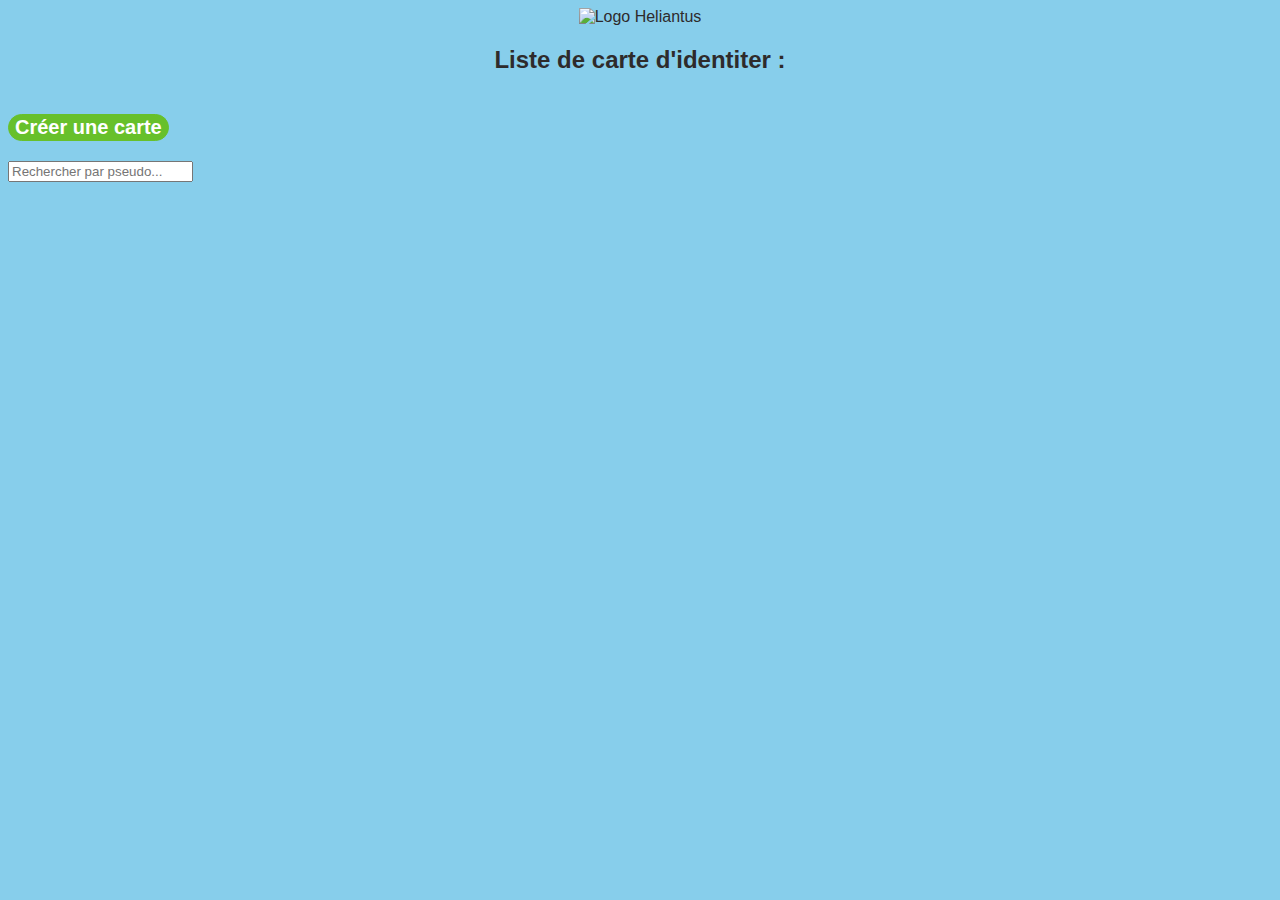
==== index.html @ 2c91730c "#" ====
<!DOCTYPE html>
<html lang="fr">
<head>
    <meta charset="UTF-8">
    <meta name="viewport" content="width=device-width, initial-scale=1.0">
    <title>Page Principale</title>
    <style>
        .cartes {
            display: flex; /* Utilisation de Flexbox */
            flex-wrap: wrap; /* Permettre aux éléments de passer à la ligne si nécessaire */
        }

        .carte {
            display: inline-block; /* Afficher les cartes en ligne */
            width: 88px; /* Définir une largeur fixe pour la carte */
            height: 110px;
            margin-right: 10px; /* Ajouter un espace entre les cartes */
            margin-bottom: 10px; /* Ajouter un espace en bas des cartes */
            /* Autres styles */
        }
        /* Styles pour les boutons de carte */
        .carte {
            margin-bottom: 10px; /* Espacement entre les boutons */
            border-radius: 10px;
            background-image: url("https://cdn.discordapp.com/attachments/1062809373828714576/1210280203402878976/textureH.png?ex=65e9fc46&is=65d78746&hm=c7867293bd7678378d4e8371375c6e633c3b22b4260e298d2484c6bd912d1e0f&");
            color: #fff;
            border: #78b8ff;
        }


        .carte a {
            display: block; /* Pour que le lien occupe tout le bouton */
            text-decoration: none; /* Supprimer le soulignement du lien */
            padding-top: 0px;
        }

        .carte img {
            width: 75px; /* Utiliser toute la largeur de la carte pour l'image */
            height: auto; /* Ajuster automatiquement la hauteur de l'image */
            padding-left: 7px;
            padding-top: 5px;
        }

        .carte strong {
            display: block; /* Pour que le texte apparaisse sous l'image */
            text-align: center; /* Centrer le texte */
        }

        .delete-button {
            background-color: #c6003e; /* Couleur de fond du bouton de suppression */
            color: #fff; /* Couleur du texte du bouton de suppression */
            border: none; /* Supprimer les bordures */
            padding: 5px 10px; /* Espacement à l'intérieur du bouton */
            border-radius: 5px; /* Coins arrondis */
            cursor: pointer; /* Curseur de la souris en forme de main */
            margin-left: 2.5px; /* Espacement à gauche du bouton */
            margin-right: 20px;
            margin-top: 10px;
            margin-bottom: 45px;
        }

        .search-bar {
            margin-bottom: 10px;
        }
        body {
            font-family:'Franklin Gothic Medium', 'Arial Narrow', Arial, sans-serif;
            background-color: #87CEEB;

        }
        .entete {
            font-size: 15;
            color: rgb(46, 43, 43);
            padding: auto;
            margin: auto;
            text-align: center;
        }

        .create-card {
            border-radius: 90px; /* Bordure arrondie */
            font-size: 20px; /* Taille de la police */
            border: 1px solid rgb(103, 192, 43); /* Bordure */
            background-color: rgb(103, 192, 43); /* Couleur de fond */
            color: white; /* Couleur du texte */
            margin-top: 20px; /* Marge supérieure pour l'espace */
            margin-bottom: 20px; /* Marge inférieure */
        }

    </style>
</head>
<body>
    <div class="entete">
        <img class="img-heliante" src="https://cdn.discordapp.com/attachments/1062809373828714576/1210252116149674034/minecraft_title.png?ex=65e9e21d&is=65d76d1d&hm=a45e96ebe37ce67436be27a0d8c627bde8dd1db4845a2243b788e6e4ea603970&" alt="Logo Heliantus">
    
        <h2 class="list-titre">Liste de carte d'identiter :</h2>
    </div>

    <!-- Bouton pour ouvrir la page de création de carte -->
    <button onclick="creerCarte()" class="create-card"><strong>Créer une carte</strong></button>

    <br>
    <!-- Barre de recherche -->
    <input type="text" id="search" class="search-bar" placeholder="Rechercher par pseudo...">
    
    <!-- Listes des cartes -->
    <div class="list-card" id="cartes">
        <!-- Vos boutons ici -->
    </div>

    <script>
        var admins = {
            "ED574": "jules92",
            "admin2": "pseudo2"
        };

        // Chargement des cartes sauvegardées dans le localStorage
        window.onload = function() {
            var cartes = JSON.parse(localStorage.getItem('cartes')) || [];
            cartes.forEach(function(carte) {
                afficherCarte(carte.pseudo);
            });
        };

        function creerCarte() {
            var codeAdmin = prompt("Entrez le code administrateur :");
            if (codeAdmin !== null) {
                if (admins.hasOwnProperty(codeAdmin)) {
                    var pseudo = prompt("Entrez le pseudo de la personne :");
                    if (pseudo !== null) {
                        afficherCarte(pseudo);
                        sauvegarderCarte(pseudo);
                    }
                } else {
                    alert("Code administrateur incorrect");
                }
            }
        }

        function afficherCarte(pseudo) {
            var carteDiv = document.createElement('div');
            carteDiv.className = "carte";

            var img = document.createElement('img');
            img.src = "https://skins.nationsglory.fr/face/" + pseudo + "/3d/20";
            img.className = "img-icon";
            img.alt = "Photo du joueur";

            var a = document.createElement('a');
            a.innerHTML = "<strong>" + pseudo + "</strong>";
            a.src = pseudo + '/' + pseudo;

            carteDiv.appendChild(img);
            carteDiv.appendChild(a);

            var supprimerBtn = document.createElement('button');
            supprimerBtn.className = "supprimer delete-button";
            supprimerBtn.innerText = "Supprimer";
            supprimerBtn.onclick = function() {
                var codeAdmin = prompt("Entrez le code administrateur pour supprimer la carte de " + pseudo + " :");
                if (codeAdmin !== null) {
                    if (admins.hasOwnProperty(codeAdmin)) {
                        var confirmation = confirm("Êtes-vous sûr de vouloir supprimer cette carte ?");
                        if (confirmation) {
                            this.parentNode.remove();
                            supprimerCarte(pseudo);
                        }
                    } else {
                        alert("Code administrateur incorrect");
                    }
                }
            };

            carteDiv.appendChild(supprimerBtn);

            document.getElementById('cartes').appendChild(carteDiv);
        }

        function sauvegarderCarte(pseudo) {
            var cartes = JSON.parse(localStorage.getItem('cartes')) || [];
            cartes.push({ pseudo: pseudo });
            localStorage.setItem('cartes', JSON.stringify(cartes));
        }

        function supprimerCarte(pseudo) {
            var cartes = JSON.parse(localStorage.getItem('cartes')) || [];
            var index = cartes.findIndex(function(carte) {
                return carte.pseudo === pseudo;
            });
            if (index !== -1) {
                cartes.splice(index, 1);
                localStorage.setItem('cartes', JSON.stringify(cartes));
            }
        }

         // Fonction pour filtrer les cartes en fonction du pseudo saisi dans la barre de recherche
        function filtrerCartes() {
            var input = document.getElementById('search').value.toLowerCase(); // Récupérer la valeur saisie dans la barre de recherche
            var cartes = document.querySelectorAll('.carte'); // Sélectionner toutes les cartes

            // Parcourir toutes les cartes et les cacher si leur pseudo ne correspond pas à la recherche
            cartes.forEach(function(carte) {
                var pseudo = carte.querySelector('a').innerText.toLowerCase(); // Récupérer le pseudo de la carte
                if (pseudo.includes(input)) {
                    carte.style.display = 'inline-block'; // Afficher la carte si le pseudo correspond à la recherche
                } else {
                    carte.style.display = 'none'; // Cacher la carte sinon
                }
            });
        }

        // Ajouter un écouteur d'événements pour déclencher la fonction filtrerCartes à chaque fois que du texte est saisi dans la barre de recherche
        document.getElementById('search').addEventListener('input', filtrerCartes);
    </script>
</body>
</html>
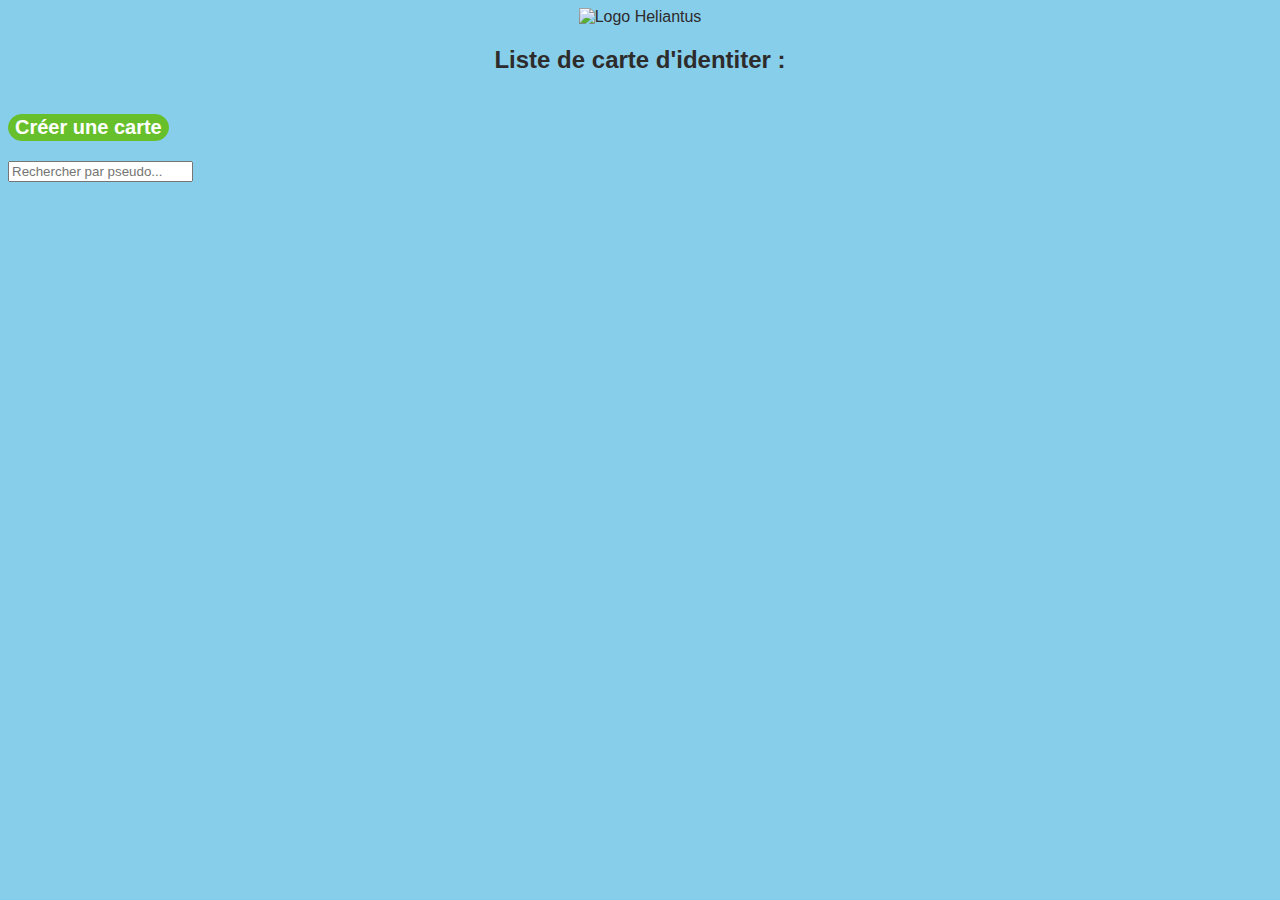
==== commit 746c4039: "#" ====
--- a/index.html
+++ b/index.html
@@ -3,89 +3,12 @@
 <head>
     <meta charset="UTF-8">
     <meta name="viewport" content="width=device-width, initial-scale=1.0">
-    <title>Page Principale</title>
-    <style>
-        .cartes {
-            display: flex; /* Utilisation de Flexbox */
-            flex-wrap: wrap; /* Permettre aux éléments de passer à la ligne si nécessaire */
-        }
-
-        .carte {
-            display: inline-block; /* Afficher les cartes en ligne */
-            width: 88px; /* Définir une largeur fixe pour la carte */
-            height: 110px;
-            margin-right: 10px; /* Ajouter un espace entre les cartes */
-            margin-bottom: 10px; /* Ajouter un espace en bas des cartes */
-            /* Autres styles */
-        }
-        /* Styles pour les boutons de carte */
-        .carte {
-            margin-bottom: 10px; /* Espacement entre les boutons */
-            border-radius: 10px;
-            background-image: url("https://cdn.discordapp.com/attachments/1062809373828714576/1210280203402878976/textureH.png?ex=65e9fc46&is=65d78746&hm=c7867293bd7678378d4e8371375c6e633c3b22b4260e298d2484c6bd912d1e0f&");
-            color: #fff;
-            border: #78b8ff;
-        }
-
-
-        .carte a {
-            display: block; /* Pour que le lien occupe tout le bouton */
-            text-decoration: none; /* Supprimer le soulignement du lien */
-            padding-top: 0px;
-        }
-
-        .carte img {
-            width: 75px; /* Utiliser toute la largeur de la carte pour l'image */
-            height: auto; /* Ajuster automatiquement la hauteur de l'image */
-            padding-left: 7px;
-            padding-top: 5px;
-        }
-
-        .carte strong {
-            display: block; /* Pour que le texte apparaisse sous l'image */
-            text-align: center; /* Centrer le texte */
-        }
-
-        .delete-button {
-            background-color: #c6003e; /* Couleur de fond du bouton de suppression */
-            color: #fff; /* Couleur du texte du bouton de suppression */
-            border: none; /* Supprimer les bordures */
-            padding: 5px 10px; /* Espacement à l'intérieur du bouton */
-            border-radius: 5px; /* Coins arrondis */
-            cursor: pointer; /* Curseur de la souris en forme de main */
-            margin-left: 2.5px; /* Espacement à gauche du bouton */
-            margin-right: 20px;
-            margin-top: 10px;
-            margin-bottom: 45px;
-        }
-
-        .search-bar {
-            margin-bottom: 10px;
-        }
-        body {
-            font-family:'Franklin Gothic Medium', 'Arial Narrow', Arial, sans-serif;
-            background-color: #87CEEB;
-
-        }
-        .entete {
-            font-size: 15;
-            color: rgb(46, 43, 43);
-            padding: auto;
-            margin: auto;
-            text-align: center;
-        }
-
-        .create-card {
-            border-radius: 90px; /* Bordure arrondie */
-            font-size: 20px; /* Taille de la police */
-            border: 1px solid rgb(103, 192, 43); /* Bordure */
-            background-color: rgb(103, 192, 43); /* Couleur de fond */
-            color: white; /* Couleur du texte */
-            margin-top: 20px; /* Marge supérieure pour l'espace */
-            margin-bottom: 20px; /* Marge inférieure */
-        }
-
-    </style>
+    <link rel="apple-touch-icon" sizes="180x180" href="/apple-touch-icon.png">
+    <link rel="icon" type="image/png" sizes="32x32" href="/favicon-32x32.png">
+    <link rel="icon" type="image/png" sizes="16x16" href="/favicon-16x16.png">
+    <link rel="manifest" href="/site.webmanifest">
+    <link rel="stylesheet" href="style.css">
+    <title>Acceuil | Heliantus-BE</title>
 </head>
 <body>
     <div class="entete">
@@ -108,7 +31,7 @@
 
     <script>
         var admins = {
-            "ED574": "jules92",
+            "ED574": "pseudo1",
             "admin2": "pseudo2"
         };
 
@@ -145,8 +68,8 @@
             img.alt = "Photo du joueur";
 
             var a = document.createElement('a');
+            a.href = pseudo + '/' + pseudo;
             a.innerHTML = "<strong>" + pseudo + "</strong>";
-            a.src = pseudo + '/' + pseudo;
 
             carteDiv.appendChild(img);
             carteDiv.appendChild(a);
--- a/style.css
+++ b/style.css
@@ -0,0 +1,94 @@
+.cartes {
+    display: flex; /* Utilisation de Flexbox */
+    flex-wrap: wrap; /* Permettre aux éléments de passer à la ligne si nécessaire */
+}
+
+.carte {
+    display: inline-block; /* Afficher les cartes en ligne */
+    width: 88px; /* Définir une largeur fixe pour la carte */
+    height: 110px;
+    margin-right: 10px; /* Ajouter un espace entre les cartes */
+    margin-bottom: 10px; /* Ajouter un espace en bas des cartes */
+    /* Autres styles */
+}
+/* Styles pour les boutons de carte */
+.carte {
+    margin-bottom: 10px; /* Espacement entre les boutons */
+    border-radius: 10px;
+    background-image: url("https://cdn.discordapp.com/attachments/1062809373828714576/1210280203402878976/textureH.png?ex=65e9fc46&is=65d78746&hm=c7867293bd7678378d4e8371375c6e633c3b22b4260e298d2484c6bd912d1e0f&");
+    color: #fff;
+    border: #78b8ff;
+}
+
+
+.carte a {
+    display: block; /* Pour que le lien occupe tout le bouton */
+    text-decoration: none; /* Supprimer le soulignement du lien */
+    padding-top: 0px;
+}
+
+.carte img {
+    width: 75px; /* Utiliser toute la largeur de la carte pour l'image */
+    height: auto; /* Ajuster automatiquement la hauteur de l'image */
+    padding-left: 7px;
+    padding-top: 5px;
+}
+
+.carte strong {
+    display: block; /* Pour que le texte apparaisse sous l'image */
+    text-align: center; /* Centrer le texte */
+}
+
+.delete-button {
+    background-color: #c6003e; /* Couleur de fond du bouton de suppression */
+    color: #fff; /* Couleur du texte du bouton de suppression */
+    border: none; /* Supprimer les bordures */
+    padding: 5px 10px; /* Espacement à l'intérieur du bouton */
+    border-radius: 5px; /* Coins arrondis */
+    cursor: pointer; /* Curseur de la souris en forme de main */
+    margin-left: 2.5px; /* Espacement à gauche du bouton */
+    margin-right: 20px;
+    margin-top: 10px;
+    margin-bottom: 45px;
+}
+
+.search-bar {
+    margin-bottom: 10px;
+}
+body {
+    font-family:'Franklin Gothic Medium', 'Arial Narrow', Arial, sans-serif;
+    background-color: #87CEEB;
+
+}
+.entete {
+    font-size: 15;
+    color: rgb(46, 43, 43);
+    padding: auto;
+    margin: auto;
+    text-align: center;
+}
+
+.create-card {
+    border-radius: 90px; /* Bordure arrondie */
+    font-size: 20px; /* Taille de la police */
+    border: 1px solid rgb(103, 192, 43); /* Bordure */
+    background-color: rgb(103, 192, 43); /* Couleur de fond */
+    color: white; /* Couleur du texte */
+    margin-top: 20px; /* Marge supérieure pour l'espace */
+    margin-bottom: 20px; /* Marge inférieure */
+}
+
+/* Barre de défilement transparente et arrondie pour les navigateurs WebKit (Chrome, Safari) */
+::-webkit-scrollbar {
+    width: 8px; /* Largeur de la barre de défilement */
+    background-color: transparent; /* Couleur de fond transparente */
+}
+
+::-webkit-scrollbar-thumb {
+    background-color: rgba(0, 0, 0, 0.3); /* Couleur de la poignée de la barre de défilement */
+    border-radius: 10px; /* Rayon de la bordure arrondie */
+}
+
+a {
+    color: #fff;
+}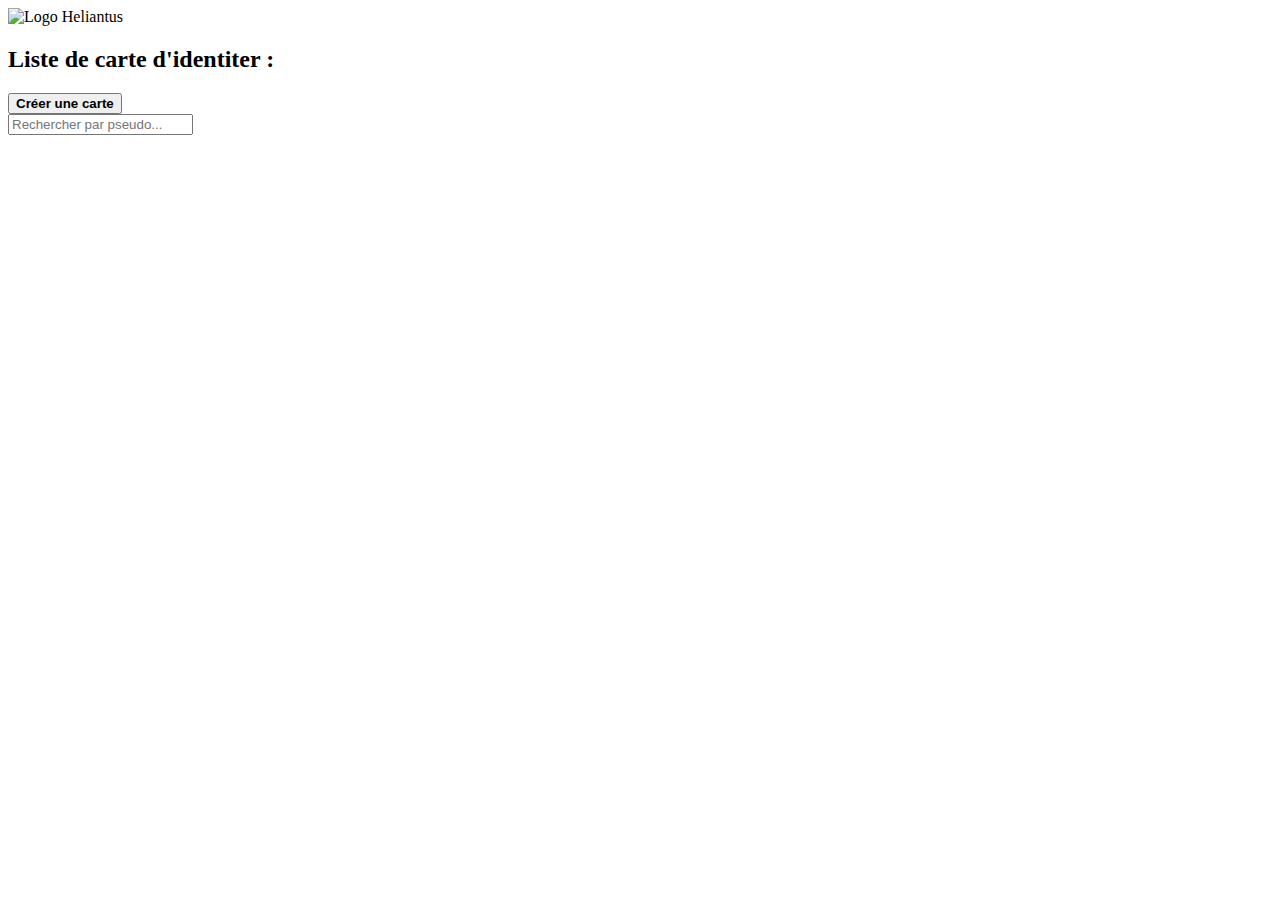
==== commit 6246a890: "#" ====
--- a/index.html
+++ b/index.html
@@ -3,12 +3,8 @@
 <head>
     <meta charset="UTF-8">
     <meta name="viewport" content="width=device-width, initial-scale=1.0">
-    <link rel="apple-touch-icon" sizes="180x180" href="/apple-touch-icon.png">
-    <link rel="icon" type="image/png" sizes="32x32" href="/favicon-32x32.png">
-    <link rel="icon" type="image/png" sizes="16x16" href="/favicon-16x16.png">
-    <link rel="manifest" href="/site.webmanifest">
-    <link rel="stylesheet" href="style.css">
-    <title>Acceuil | Heliantus-BE</title>
+    <title>Page Principale</title>
+    <link rel="stylesheet" type="text/css" href="styles.css">
 </head>
 <body>
     <div class="entete">
@@ -29,109 +25,6 @@
         <!-- Vos boutons ici -->
     </div>
 
-    <script>
-        var admins = {
-            "ED574": "pseudo1",
-            "admin2": "pseudo2"
-        };
-
-        // Chargement des cartes sauvegardées dans le localStorage
-        window.onload = function() {
-            var cartes = JSON.parse(localStorage.getItem('cartes')) || [];
-            cartes.forEach(function(carte) {
-                afficherCarte(carte.pseudo);
-            });
-        };
-
-        function creerCarte() {
-            var codeAdmin = prompt("Entrez le code administrateur :");
-            if (codeAdmin !== null) {
-                if (admins.hasOwnProperty(codeAdmin)) {
-                    var pseudo = prompt("Entrez le pseudo de la personne :");
-                    if (pseudo !== null) {
-                        afficherCarte(pseudo);
-                        sauvegarderCarte(pseudo);
-                    }
-                } else {
-                    alert("Code administrateur incorrect");
-                }
-            }
-        }
-
-        function afficherCarte(pseudo) {
-            var carteDiv = document.createElement('div');
-            carteDiv.className = "carte";
-
-            var img = document.createElement('img');
-            img.src = "https://skins.nationsglory.fr/face/" + pseudo + "/3d/20";
-            img.className = "img-icon";
-            img.alt = "Photo du joueur";
-
-            var a = document.createElement('a');
-            a.href = pseudo + '/' + pseudo;
-            a.innerHTML = "<strong>" + pseudo + "</strong>";
-
-            carteDiv.appendChild(img);
-            carteDiv.appendChild(a);
-
-            var supprimerBtn = document.createElement('button');
-            supprimerBtn.className = "supprimer delete-button";
-            supprimerBtn.innerText = "Supprimer";
-            supprimerBtn.onclick = function() {
-                var codeAdmin = prompt("Entrez le code administrateur pour supprimer la carte de " + pseudo + " :");
-                if (codeAdmin !== null) {
-                    if (admins.hasOwnProperty(codeAdmin)) {
-                        var confirmation = confirm("Êtes-vous sûr de vouloir supprimer cette carte ?");
-                        if (confirmation) {
-                            this.parentNode.remove();
-                            supprimerCarte(pseudo);
-                        }
-                    } else {
-                        alert("Code administrateur incorrect");
-                    }
-                }
-            };
-
-            carteDiv.appendChild(supprimerBtn);
-
-            document.getElementById('cartes').appendChild(carteDiv);
-        }
-
-        function sauvegarderCarte(pseudo) {
-            var cartes = JSON.parse(localStorage.getItem('cartes')) || [];
-            cartes.push({ pseudo: pseudo });
-            localStorage.setItem('cartes', JSON.stringify(cartes));
-        }
-
-        function supprimerCarte(pseudo) {
-            var cartes = JSON.parse(localStorage.getItem('cartes')) || [];
-            var index = cartes.findIndex(function(carte) {
-                return carte.pseudo === pseudo;
-            });
-            if (index !== -1) {
-                cartes.splice(index, 1);
-                localStorage.setItem('cartes', JSON.stringify(cartes));
-            }
-        }
-
-         // Fonction pour filtrer les cartes en fonction du pseudo saisi dans la barre de recherche
-        function filtrerCartes() {
-            var input = document.getElementById('search').value.toLowerCase(); // Récupérer la valeur saisie dans la barre de recherche
-            var cartes = document.querySelectorAll('.carte'); // Sélectionner toutes les cartes
-
-            // Parcourir toutes les cartes et les cacher si leur pseudo ne correspond pas à la recherche
-            cartes.forEach(function(carte) {
-                var pseudo = carte.querySelector('a').innerText.toLowerCase(); // Récupérer le pseudo de la carte
-                if (pseudo.includes(input)) {
-                    carte.style.display = 'inline-block'; // Afficher la carte si le pseudo correspond à la recherche
-                } else {
-                    carte.style.display = 'none'; // Cacher la carte sinon
-                }
-            });
-        }
-
-        // Ajouter un écouteur d'événements pour déclencher la fonction filtrerCartes à chaque fois que du texte est saisi dans la barre de recherche
-        document.getElementById('search').addEventListener('input', filtrerCartes);
-    </script>
+    <script src="script.js"></script>
 </body>
 </html>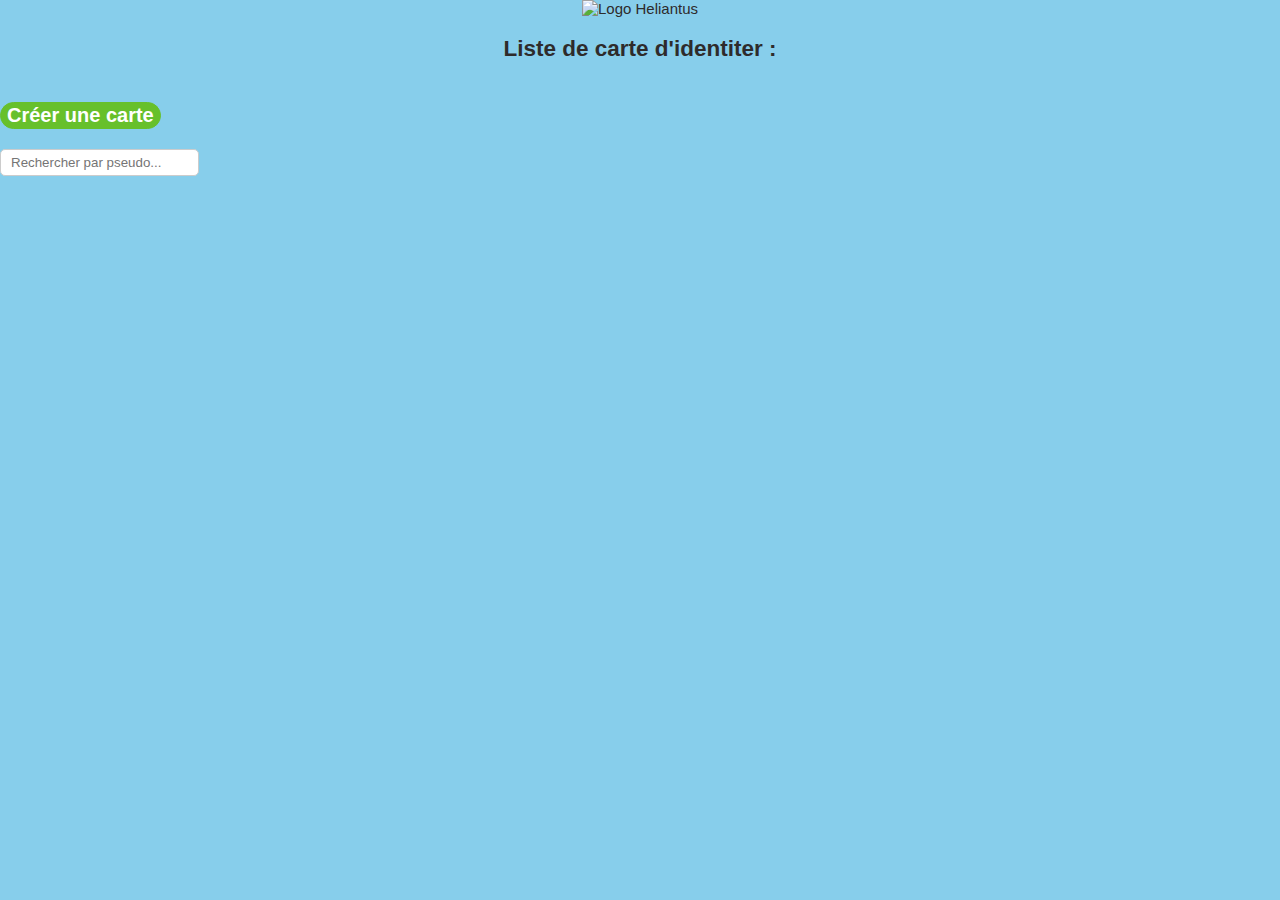
==== commit a23f4758: "#" ====
--- a/index.html
+++ b/index.html
@@ -19,7 +19,7 @@
     <br>
     <!-- Barre de recherche -->
     <input type="text" id="search" class="search-bar" placeholder="Rechercher par pseudo...">
-    
+
     <!-- Listes des cartes -->
     <div class="list-card" id="cartes">
         <!-- Vos boutons ici -->
--- a/styles.css
+++ b/styles.css
@@ -0,0 +1,103 @@
+/* styles.css */
+
+/* Styles généraux */
+body {
+    font-family: 'Franklin Gothic Medium', 'Arial Narrow', Arial, sans-serif;
+    background-color: #87CEEB;
+    margin: 0;
+    padding: 0;
+}
+
+.entete {
+    font-size: 15px;
+    color: rgb(46, 43, 43);
+    padding: auto;
+    margin: auto;
+    text-align: center;
+}
+
+.list-titre {
+    margin-bottom: 20px;
+}
+
+/* Bouton de création de carte */
+.create-card {
+    border-radius: 90px; /* Bordure arrondie */
+    font-size: 20px; /* Taille de la police */
+    border: 1px solid rgb(103, 192, 43); /* Bordure */
+    background-color: rgb(103, 192, 43); /* Couleur de fond */
+    cursor: pointer;
+    color: white; /* Couleur du texte */
+    margin-top: 20px; /* Marge supérieure pour l'espace */
+    margin-bottom: 20px; /* Marge inférieure */
+}
+
+/* Barre de recherche */
+.search-bar {
+    margin-bottom: 10px;
+    border-radius: 5px; /* Bordure arrondie */
+    border: 1px solid #ccc; /* Bordure grise */
+    padding: 5px 10px; /* Espacement à l'intérieur de la barre */
+    width: auto; /* Largeur de la barre de recherche */
+}
+
+/* Conteneur de cartes */
+.list-card {
+    display: flex; /* Utilisation de Flexbox pour aligner les cartes */
+    flex-wrap: wrap; /* Permettre aux cartes de passer à la ligne si nécessaire */
+}
+
+/* Styles pour chaque carte */
+/* Styles pour les cartes */
+.carte {
+    display: inline-flex; /* Utiliser flexbox pour centrer l'image */
+    flex-direction: column; /* Aligner les éléments en colonne */
+    align-items: center; /* Centrer les éléments horizontalement */
+    width: 88px; /* Largeur fixe minimale de la carte */
+    height: 110px; /* Hauteur fixe de la carte */
+    margin-right: 0px; /* Marge à droite de chaque carte */
+    margin-left: 10px;
+    margin-bottom: 10px; /* Marge en bas de chaque carte */
+    border-radius: 10px; /* Coins arrondis */
+    background-image: url("https://cdn.discordapp.com/attachments/1062809373828714576/1210280203402878976/textureH.png?ex=65e9fc46&is=65d78746&hm=c7867293bd7678378d4e8371375c6e633c3b22b4260e298d2484c6bd912d1e0f&");
+    color: #fff; /* Couleur du texte */
+    border: #78b8ff; /* Couleur de la bordure */
+}
+
+/* Style pour l'image à l'intérieur de la carte */
+.carte img {
+    width: 75px; /* Largeur de l'image */
+    height: auto; /* Hauteur automatique de l'image */
+    margin-bottom: 5px; /* Marge en bas de l'image */
+}
+
+/* Style pour le texte à l'intérieur de la carte */
+.carte a {
+    display: block; /* Afficher le texte en bloc */
+    color: #fff;
+    text-align: center; /* Centrer le texte horizontalement */
+    text-decoration: none; /* Supprimer le soulignement du lien */
+}
+
+
+/* Style du bouton de suppression */
+.delete-button {
+    background-color: #c6003e; /* Couleur de fond du bouton de suppression */
+    color: #fff; /* Couleur du texte du bouton de suppression */
+    border: none; /* Supprimer les bordures */
+    padding: 5px 10px; /* Espacement à l'intérieur du bouton */
+    border-radius: 5px; /* Coins arrondis */
+    cursor: pointer; /* Curseur de la souris en forme de main */
+    margin-left: 0px; /* Espacement à gauche du bouton */
+    margin-right: 0px;
+    margin-top: 15px; /* Espacement en haut du bouton */
+    margin-bottom: 45px; /* Espacement en bas du bouton */
+    /*left: 50%;
+    transform: translateX(-50%); /* Centrer horizontalement 
+    margin-left: 0; /* Ajoutez cette ligne pour enlever la marge gauche 
+    margin-right: 0; /* Ajoutez cette ligne pour enlever la marge droite */
+}
+
+.hidden {
+    display: none;
+}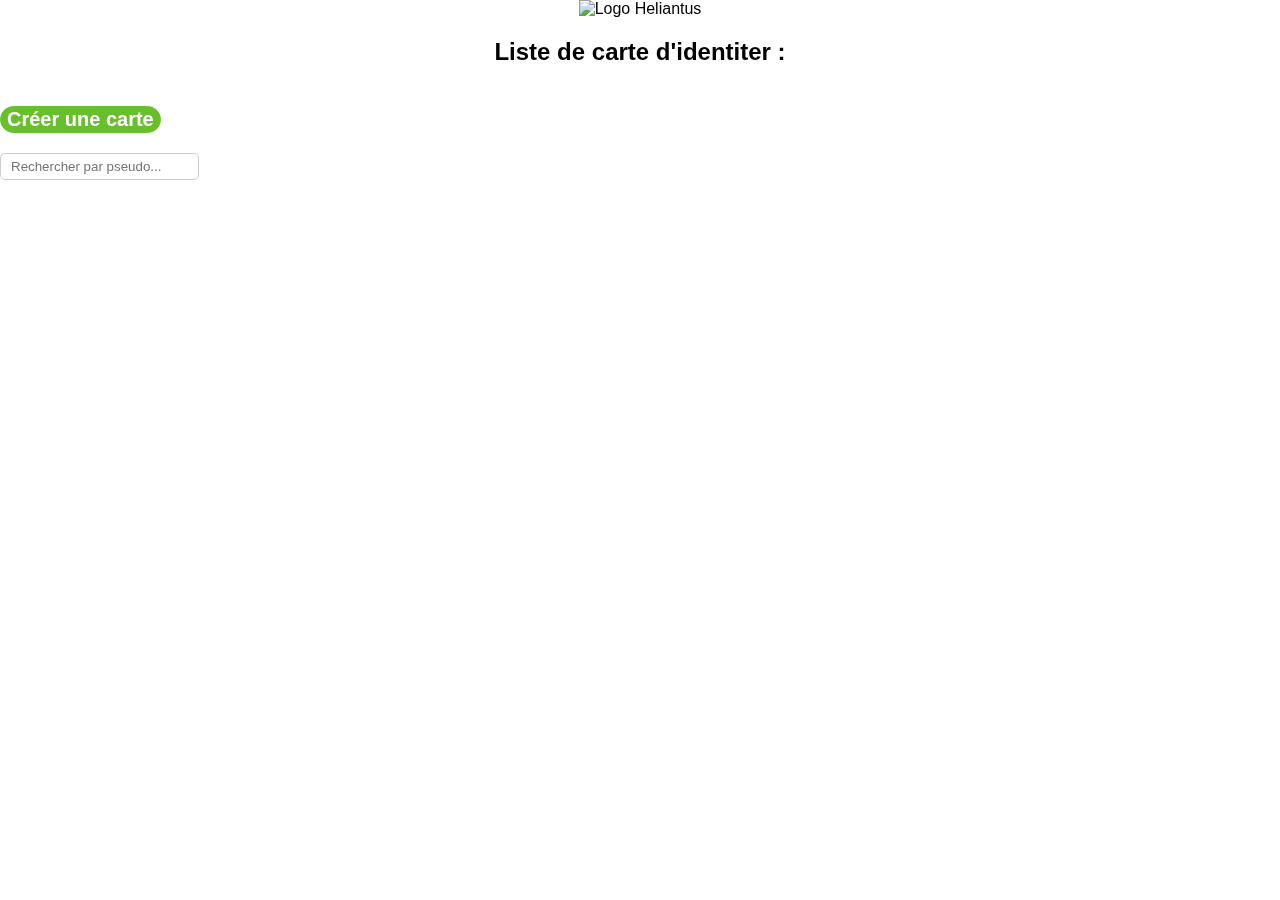
==== commit cc4bf0c3: "#" ====
--- a/index.html
+++ b/index.html
@@ -7,24 +7,23 @@
     <link rel="stylesheet" type="text/css" href="styles.css">
 </head>
 <body>
-    <div class="entete">
-        <img class="img-heliante" src="https://cdn.discordapp.com/attachments/1062809373828714576/1210252116149674034/minecraft_title.png?ex=65e9e21d&is=65d76d1d&hm=a45e96ebe37ce67436be27a0d8c627bde8dd1db4845a2243b788e6e4ea603970&" alt="Logo Heliantus">
-    
-        <h2 class="list-titre">Liste de carte d'identiter :</h2>
-    </div>
+        <div class="entete">
+            <img class="img-heliante" src="minecraft_title2.png" alt="Logo Heliantus">
+            
+            <h2 class="list-titre">Liste de carte d'identiter :</h2>
+        </div>
 
-    <!-- Bouton pour ouvrir la page de création de carte -->
-    <button onclick="creerCarte()" class="create-card"><strong>Créer une carte</strong></button>
+        <!-- Bouton pour ouvrir la page de création de carte -->
+        <button onclick="creerCarte()" class="create-card"><strong>Créer une carte</strong></button>
 
-    <br>
-    <!-- Barre de recherche -->
-    <input type="text" id="search" class="search-bar" placeholder="Rechercher par pseudo...">
+        <br>
+        <!-- Barre de recherche -->
+        <input type="text" id="search" class="search-bar" placeholder="Rechercher par pseudo...">
 
-    <!-- Listes des cartes -->
-    <div class="list-card" id="cartes">
-        <!-- Vos boutons ici -->
-    </div>
-
+        <!-- Listes des cartes -->
+        <div class="list-card" id="cartes">
+            <!-- Vos boutons ici -->
+        </div>
     <script src="script.js"></script>
 </body>
 </html>--- a/styles.css
+++ b/styles.css
@@ -2,22 +2,27 @@
 
 /* Styles généraux */
 body {
+    position: fixed;
+    top: 0;
+    left: 0;
+    width: 100%;
+    height: 100%;
+    background-image: url('le_pionnier_ALASKA_ff51a9ab-212c-468c-ba50-c2d99bc6e3d9.png'); /* Remplacez 'votre-image.jpg' par le chemin de votre image */
+    background-size: cover;
+    pointer-events: none; /* Empêcher l'interaction avec l'arrière-plan */
+    z-index: -1; /* Placer l'arrière-plan en arrière-plan */
+    animation: moveBackground 30s linear infinite; /* Animation pour déplacer l'arrière-plan */
     font-family: 'Franklin Gothic Medium', 'Arial Narrow', Arial, sans-serif;
-    background-color: #87CEEB;
     margin: 0;
     padding: 0;
 }
 
 .entete {
-    font-size: 15px;
-    color: rgb(46, 43, 43);
+    font-size: 1rem;
+    color: rgb(0, 0, 0);
     padding: auto;
     margin: auto;
     text-align: center;
-}
-
-.list-titre {
-    margin-bottom: 20px;
 }
 
 /* Bouton de création de carte */
@@ -57,11 +62,11 @@
     height: 110px; /* Hauteur fixe de la carte */
     margin-right: 0px; /* Marge à droite de chaque carte */
     margin-left: 10px;
-    margin-bottom: 10px; /* Marge en bas de chaque carte */
+    margin-bottom: 60px; /* Marge en bas de chaque carte */
     border-radius: 10px; /* Coins arrondis */
     background-image: url("https://cdn.discordapp.com/attachments/1062809373828714576/1210280203402878976/textureH.png?ex=65e9fc46&is=65d78746&hm=c7867293bd7678378d4e8371375c6e633c3b22b4260e298d2484c6bd912d1e0f&");
     color: #fff; /* Couleur du texte */
-    border: #78b8ff; /* Couleur de la bordure */
+    border: #00000000; /* Couleur de la bordure */
 }
 
 /* Style pour l'image à l'intérieur de la carte */
@@ -100,4 +105,55 @@
 
 .hidden {
     display: none;
+}
+
+/* Barre de défilement pour Chrome, Safari et Opera */
+::-webkit-scrollbar {
+    width: 10px; /* Largeur de la barre de défilement */
+}
+
+::-webkit-scrollbar-track {
+    background-color: transparent; /* Couleur de fond de la piste */
+}
+
+::-webkit-scrollbar-thumb {
+    background-color: rgba(0, 0, 0, 0.3); /* Couleur du bouton de défilement */
+    border-radius: 5px; /* Coins arrondis */
+}
+
+/* Barre de défilement pour Firefox */
+::-moz-scrollbar {
+    width: 10px; /* Largeur de la barre de défilement */
+}
+
+::-moz-scrollbar-track {
+    background-color: transparent; /* Couleur de fond de la piste */
+}
+
+::-moz-scrollbar-thumb {
+    background-color: rgba(0, 0, 0, 0.3); /* Couleur du bouton de défilement */
+    border-radius: 5px; /* Coins arrondis */
+}
+/* Style pour l'arrière-plan animé */
+.background {
+    position: fixed;
+    top: 0;
+    left: 0;
+    width: 100%;
+    height: 100%;
+    background-image: url('le_pionnier_ALASKA_ff51a9ab-212c-468c-ba50-c2d99bc6e3d9.png'); /* Remplacez 'votre-image.jpg' par le chemin de votre image */
+    background-size: cover;
+    pointer-events: none; /* Empêcher l'interaction avec l'arrière-plan */
+    z-index: -1; /* Placer l'arrière-plan en arrière-plan */
+    animation: moveBackground 30s linear infinite; /* Animation pour déplacer l'arrière-plan */
+}
+
+@keyframes moveBackground {
+    from { background-position: 0 0; }
+    to { background-position: 100% 0; }
+}
+
+.img-heliante {
+    width: 74%;
+    height: auto;
 }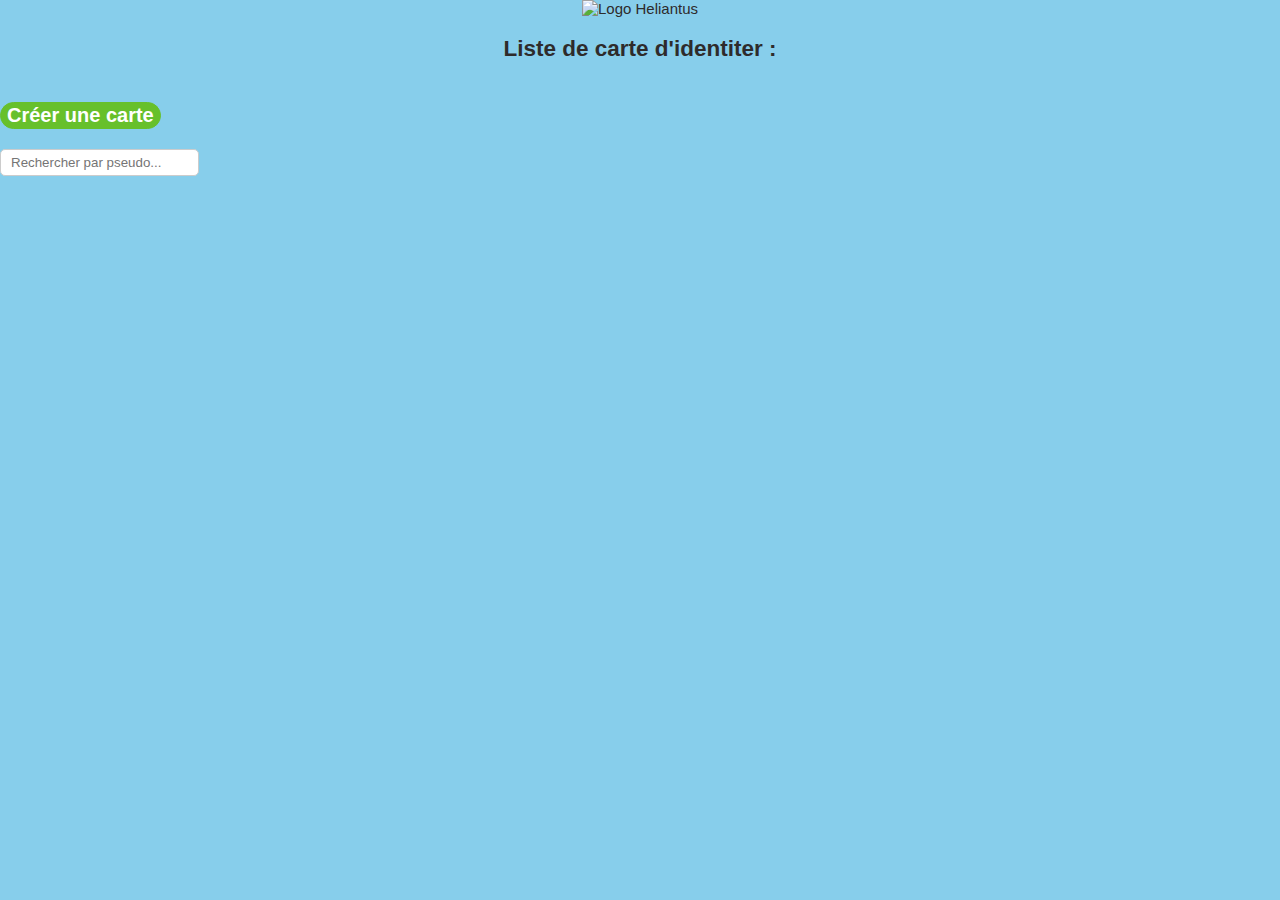
==== commit 2440f985: "#" ====
--- a/index.html
+++ b/index.html
@@ -7,23 +7,24 @@
     <link rel="stylesheet" type="text/css" href="styles.css">
 </head>
 <body>
-        <div class="entete">
-            <img class="img-heliante" src="minecraft_title2.png" alt="Logo Heliantus">
-            
-            <h2 class="list-titre">Liste de carte d'identiter :</h2>
-        </div>
+    <div class="entete">
+        <img class="img-heliante" src="https://cdn.discordapp.com/attachments/1062809373828714576/1210252116149674034/minecraft_title.png?ex=65e9e21d&is=65d76d1d&hm=a45e96ebe37ce67436be27a0d8c627bde8dd1db4845a2243b788e6e4ea603970&" alt="Logo Heliantus">
+    
+        <h2 class="list-titre">Liste de carte d'identiter :</h2>
+    </div>
 
-        <!-- Bouton pour ouvrir la page de création de carte -->
-        <button onclick="creerCarte()" class="create-card"><strong>Créer une carte</strong></button>
+    <!-- Bouton pour ouvrir la page de création de carte -->
+    <button onclick="creerCarte()" class="create-card"><strong>Créer une carte</strong></button>
 
-        <br>
-        <!-- Barre de recherche -->
-        <input type="text" id="search" class="search-bar" placeholder="Rechercher par pseudo...">
+    <br>
+    <!-- Barre de recherche -->
+    <input type="text" id="search" class="search-bar" placeholder="Rechercher par pseudo...">
 
-        <!-- Listes des cartes -->
-        <div class="list-card" id="cartes">
-            <!-- Vos boutons ici -->
-        </div>
+    <!-- Listes des cartes -->
+    <div class="list-card" id="cartes">
+        <!-- Vos boutons ici -->
+    </div>
+
     <script src="script.js"></script>
 </body>
 </html>--- a/styles.css
+++ b/styles.css
@@ -2,27 +2,22 @@
 
 /* Styles généraux */
 body {
-    position: fixed;
-    top: 0;
-    left: 0;
-    width: 100%;
-    height: 100%;
-    background-image: url('le_pionnier_ALASKA_ff51a9ab-212c-468c-ba50-c2d99bc6e3d9.png'); /* Remplacez 'votre-image.jpg' par le chemin de votre image */
-    background-size: cover;
-    pointer-events: none; /* Empêcher l'interaction avec l'arrière-plan */
-    z-index: -1; /* Placer l'arrière-plan en arrière-plan */
-    animation: moveBackground 30s linear infinite; /* Animation pour déplacer l'arrière-plan */
     font-family: 'Franklin Gothic Medium', 'Arial Narrow', Arial, sans-serif;
+    background-color: #87CEEB;
     margin: 0;
     padding: 0;
 }
 
 .entete {
-    font-size: 1rem;
-    color: rgb(0, 0, 0);
+    font-size: 15px;
+    color: rgb(46, 43, 43);
     padding: auto;
     margin: auto;
     text-align: center;
+}
+
+.list-titre {
+    margin-bottom: 20px;
 }
 
 /* Bouton de création de carte */
@@ -66,7 +61,7 @@
     border-radius: 10px; /* Coins arrondis */
     background-image: url("https://cdn.discordapp.com/attachments/1062809373828714576/1210280203402878976/textureH.png?ex=65e9fc46&is=65d78746&hm=c7867293bd7678378d4e8371375c6e633c3b22b4260e298d2484c6bd912d1e0f&");
     color: #fff; /* Couleur du texte */
-    border: #00000000; /* Couleur de la bordure */
+    border: #78b8ff; /* Couleur de la bordure */
 }
 
 /* Style pour l'image à l'intérieur de la carte */
@@ -133,27 +128,4 @@
 ::-moz-scrollbar-thumb {
     background-color: rgba(0, 0, 0, 0.3); /* Couleur du bouton de défilement */
     border-radius: 5px; /* Coins arrondis */
-}
-/* Style pour l'arrière-plan animé */
-.background {
-    position: fixed;
-    top: 0;
-    left: 0;
-    width: 100%;
-    height: 100%;
-    background-image: url('le_pionnier_ALASKA_ff51a9ab-212c-468c-ba50-c2d99bc6e3d9.png'); /* Remplacez 'votre-image.jpg' par le chemin de votre image */
-    background-size: cover;
-    pointer-events: none; /* Empêcher l'interaction avec l'arrière-plan */
-    z-index: -1; /* Placer l'arrière-plan en arrière-plan */
-    animation: moveBackground 30s linear infinite; /* Animation pour déplacer l'arrière-plan */
-}
-
-@keyframes moveBackground {
-    from { background-position: 0 0; }
-    to { background-position: 100% 0; }
-}
-
-.img-heliante {
-    width: 74%;
-    height: auto;
 }